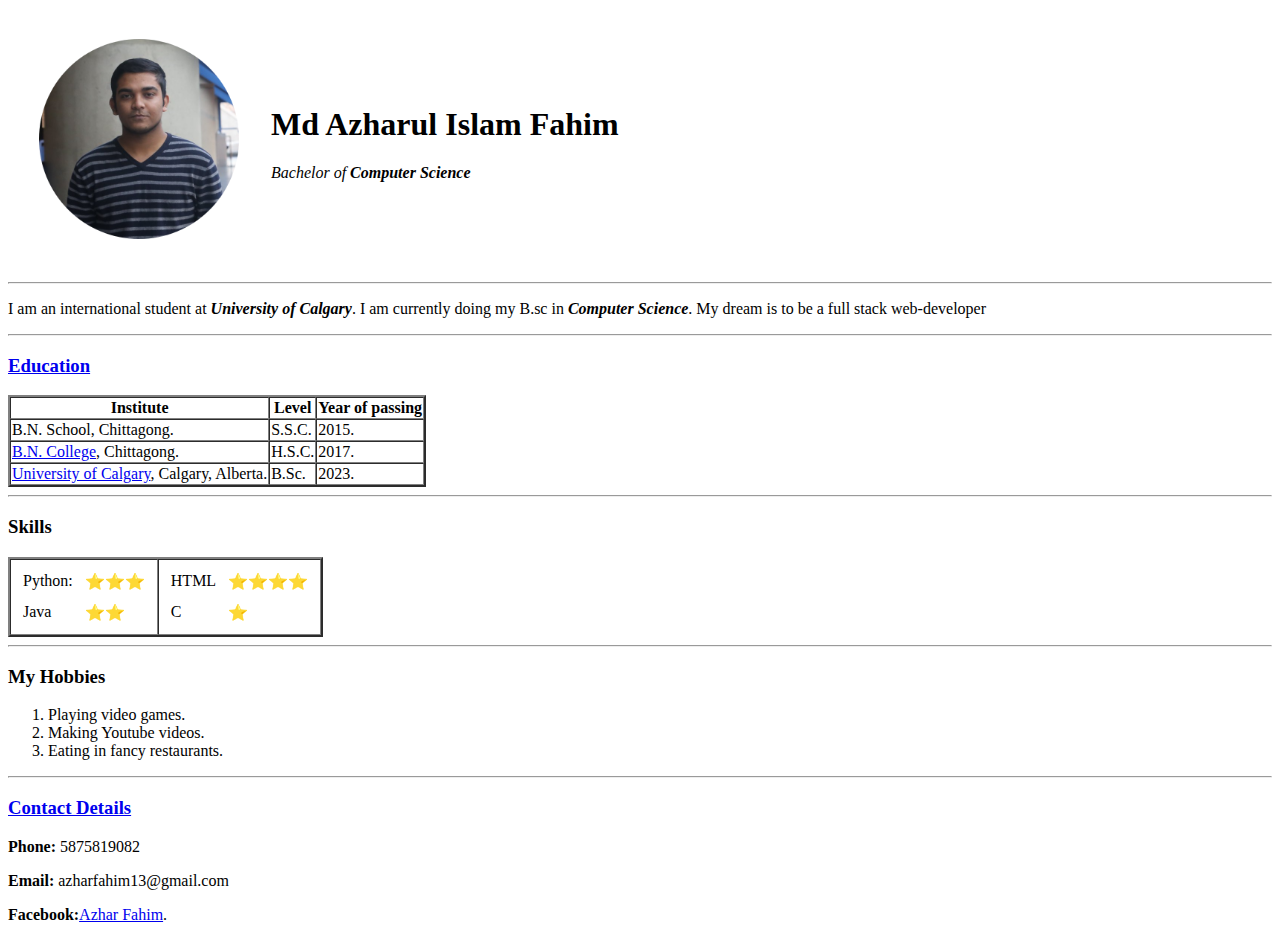
==== index.html @ f51f44bf "Initial Personal CV website" ====
<!DOCTYPE html>
<html lang="en" dir="ltr">

<head>
  <meta charset="utf-8">
  <title>Azhar's personal Site</title>
</head>

<body>
  <table cellspacing="30">
    <tr>
      <td><img src="Azhar.png" alt="Azhar profile picture" style="width:200px;height:200px;"></td>
      <td>
        <h1>Md Azharul Islam Fahim</h1>
        <p><em>Bachelor of <strong>Computer Science</strong></em></p>
      </td>
    </tr>
  </table>
  <hr>


  <p>I am an international student at <em><strong>University of Calgary</strong></em>. I am currently doing my B.sc in <em><strong>Computer Science</strong></em>. My dream is to be a full stack web-developer</p>
  <hr>

  <h3><a href="C:\Users\fahim\Desktop\WebDevelopment\HTML Personal Site\Education.html">Education</a></h3>
  <table border="2" cellspacing="0">
    <thead>
      <tr>
        <th>Institute</th>
        <th>Level</th>
        <th>Year of passing</th>
      </tr>
    </thead>
    <tr>
      <td>B.N. School, Chittagong.</td>
      <td>S.S.C.</td>
      <td>2015.</td>
    </tr>
    <tr>
      <td><a href="https://navycollegectg.edu.bd/">B.N. College</a>, Chittagong.</td>
      <td>H.S.C.</td>
      <td>2017.</td>
    </tr>
    <tr>
      <td><a href="https://www.ucalgary.ca/">University of Calgary</a>, Calgary, Alberta.</td>
      <td>B.Sc.</td>
      <td>2023.</td>
    </tr>
  </table>
  <hr>

  <!--Skill table-->
  <h3>Skills</h3>
  <table border="2" cellspacing="0">
    <tr>
      <td>
        <table border="0" cellspacing="10">
          <tr>
            <td>Python:</td>
            <td>⭐⭐⭐</td>
          </tr>
          <tr>
            <td>Java</td>
            <td>⭐⭐</td>
          </tr>
        </table>
      </td>
      <td>
        <table border="0" cellspacing="10">
          <tr>
            <td>HTML</td>
            <td>⭐⭐⭐⭐</td>
          </tr>
          <tr>
            <td>C</td>
            <td>⭐</td>
          </tr>
        </table>
      </td>
    </tr>
  </table>
<hr>
  <!--Hobbies section-->
  <h3>My Hobbies</h3>
  <ol>
    <li>Playing video games.</li>
    <li>Making Youtube videos. </li>
    <li>Eating in fancy restaurants.</li>
  </ol>
<hr>

  <h3><a href="C:\Users\fahim\Desktop\WebDevelopment\HTML Personal Site\MyContact.html">Contact Details</a></h3>
  <p><strong>Phone:</strong> 5875819082</p>
  <p><strong>Email:</strong> azharfahim13@gmail.com</p>
  <p><strong>Facebook:</strong><a href="https://www.facebook.com/azharfahim.fahim/">Azhar Fahim</a>.</p>

</body>

</html>
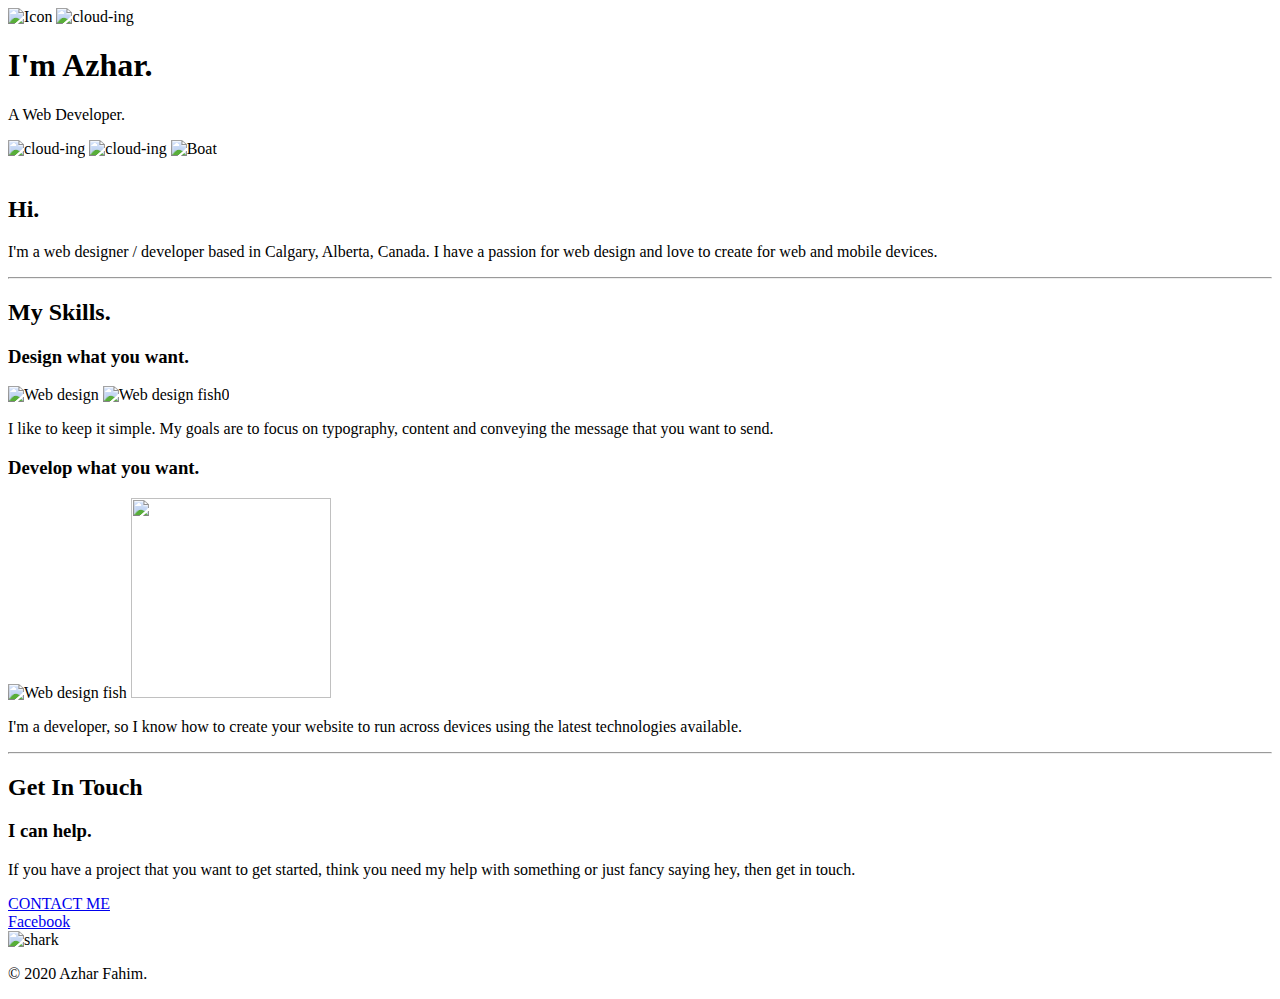
==== commit 3b0fccfa: "Update index.html" ====
--- a/index.html
+++ b/index.html
@@ -3,96 +3,68 @@
 
 <head>
   <meta charset="utf-8">
-  <title>Azhar's personal Site</title>
+  <title>Azhar Fahim</title>
+  <link rel="stylesheet" href="css/styles.css">
+  <link rel="icon" href="favicon.ico">
+  <link href="https://fonts.googleapis.com/css2?family=Merriweather:wght@300&family=Montserrat:wght@300&family=Sacramento&display=swap" rel="stylesheet">
+
 </head>
 
 <body>
-  <table cellspacing="30">
-    <tr>
-      <td><img src="Azhar.png" alt="Azhar profile picture" style="width:200px;height:200px;"></td>
-      <td>
-        <h1>Md Azharul Islam Fahim</h1>
-        <p><em>Bachelor of <strong>Computer Science</strong></em></p>
-      </td>
-    </tr>
-  </table>
-  <hr>
+  <div class="top">
+    <img class="Icon" src="https://www.flaticon.com/premium-icon/icons/svg/2766/2766147.svg" alt="Icon">
+    <img class="top-cloud" src="images/cloud.png" alt="cloud-ing">
+
+    <h1>I'm Azhar.</h1>
+    <p class="Intro">A Web Developer.</p>
+    <img class="bottom-cloud" src="images/cloud.png" alt="cloud-ing">
+    <img class="mountain" src="https://fiand1996.github.io/assets/img/content/home/masthead/land.svg" alt="cloud-ing">
+    <img class="boat" src="https://www.flaticon.com/svg/static/icons/svg/621/621771.svg" alt="Boat">
+  </div>
 
 
-  <p>I am an international student at <em><strong>University of Calgary</strong></em>. I am currently doing my B.sc in <em><strong>Computer Science</strong></em>. My dream is to be a full stack web-developer</p>
-  <hr>
+  <div class="middle-container">
+    <div class="profile">
+      <img class="Azhar" src="images/Azhar.png" alt="">
+      <h2>Hi.</h2>
+      <p>I'm a web designer / developer based in Calgary, Alberta, Canada. I have a passion for web design and love to create for web and mobile devices.</p>
+    </div>
+    <hr class="hrline">
+    <div class="skills">
+      <h2>My Skills.</h2>
+      <div class="skill-row">
+        <h3 class="designhead">Design what you want.</h3>
+        <img class="designimg" src="https://www.flaticon.com/svg/static/icons/svg/3308/3308850.svg" alt="Web design" width="200px" height="200px">
+        <img class="fish0" src="https://www.flaticon.com/svg/static/icons/svg/2372/2372191.svg" alt="Web design fish0" width="200px" height="200px">
 
-  <h3><a href="C:\Users\fahim\Desktop\WebDevelopment\HTML Personal Site\Education.html">Education</a></h3>
-  <table border="2" cellspacing="0">
-    <thead>
-      <tr>
-        <th>Institute</th>
-        <th>Level</th>
-        <th>Year of passing</th>
-      </tr>
-    </thead>
-    <tr>
-      <td>B.N. School, Chittagong.</td>
-      <td>S.S.C.</td>
-      <td>2015.</td>
-    </tr>
-    <tr>
-      <td><a href="https://navycollegectg.edu.bd/">B.N. College</a>, Chittagong.</td>
-      <td>H.S.C.</td>
-      <td>2017.</td>
-    </tr>
-    <tr>
-      <td><a href="https://www.ucalgary.ca/">University of Calgary</a>, Calgary, Alberta.</td>
-      <td>B.Sc.</td>
-      <td>2023.</td>
-    </tr>
-  </table>
-  <hr>
+        <p class="designtext">I like to keep it simple. My goals are to focus on typography, content and conveying the message that you want to send.</p>
+      </div>
+      <div class="skill-row1">
+        <h3 class="devhead">Develop what you want.</h3>
+        <img class="fish" src="https://www.flaticon.com/svg/static/icons/svg/874/874960.svg" alt="Web design fish" width="200px" height="200px">
+        <img class="devimg" src="https://www.flaticon.com/svg/static/icons/svg/2620/2620307.svg" alt="" width="200px" height="200px">
 
-  <!--Skill table-->
-  <h3>Skills</h3>
-  <table border="2" cellspacing="0">
-    <tr>
-      <td>
-        <table border="0" cellspacing="10">
-          <tr>
-            <td>Python:</td>
-            <td>⭐⭐⭐</td>
-          </tr>
-          <tr>
-            <td>Java</td>
-            <td>⭐⭐</td>
-          </tr>
-        </table>
-      </td>
-      <td>
-        <table border="0" cellspacing="10">
-          <tr>
-            <td>HTML</td>
-            <td>⭐⭐⭐⭐</td>
-          </tr>
-          <tr>
-            <td>C</td>
-            <td>⭐</td>
-          </tr>
-        </table>
-      </td>
-    </tr>
-  </table>
-<hr>
-  <!--Hobbies section-->
-  <h3>My Hobbies</h3>
-  <ol>
-    <li>Playing video games.</li>
-    <li>Making Youtube videos. </li>
-    <li>Eating in fancy restaurants.</li>
-  </ol>
-<hr>
 
-  <h3><a href="C:\Users\fahim\Desktop\WebDevelopment\HTML Personal Site\MyContact.html">Contact Details</a></h3>
-  <p><strong>Phone:</strong> 5875819082</p>
-  <p><strong>Email:</strong> azharfahim13@gmail.com</p>
-  <p><strong>Facebook:</strong><a href="https://www.facebook.com/azharfahim.fahim/">Azhar Fahim</a>.</p>
+        <p class="devtext">I'm a developer, so I know how to create your website to run across devices using the latest technologies available.</p>
+      </div>
+    </div>
+    <hr class="hrline1">
+    <div class="contact-me">
+      <h2>Get In Touch</h2>
+      <h3>I can help.</h3>
+      <p>If you have a project that you want to get started, think you need my help with something or just fancy saying hey, then get in touch.</p>
+      <a class="btn" href="mailto:fahimctgbd17@gmail.com">CONTACT ME</a>
+    </div>
+  </div>
+
+
+  <div class="bottom-container">
+    <a class="footer-link" href="https://www.facebook.com/azharfahim.fahim/">Facebook</a>
+    <br>
+    <img class="shark" src="https://www.flaticon.com/svg/static/icons/svg/2884/2884895.svg" alt="shark">
+
+    <p>© 2020 Azhar Fahim.</p>
+  </div>
 
 </body>
 
